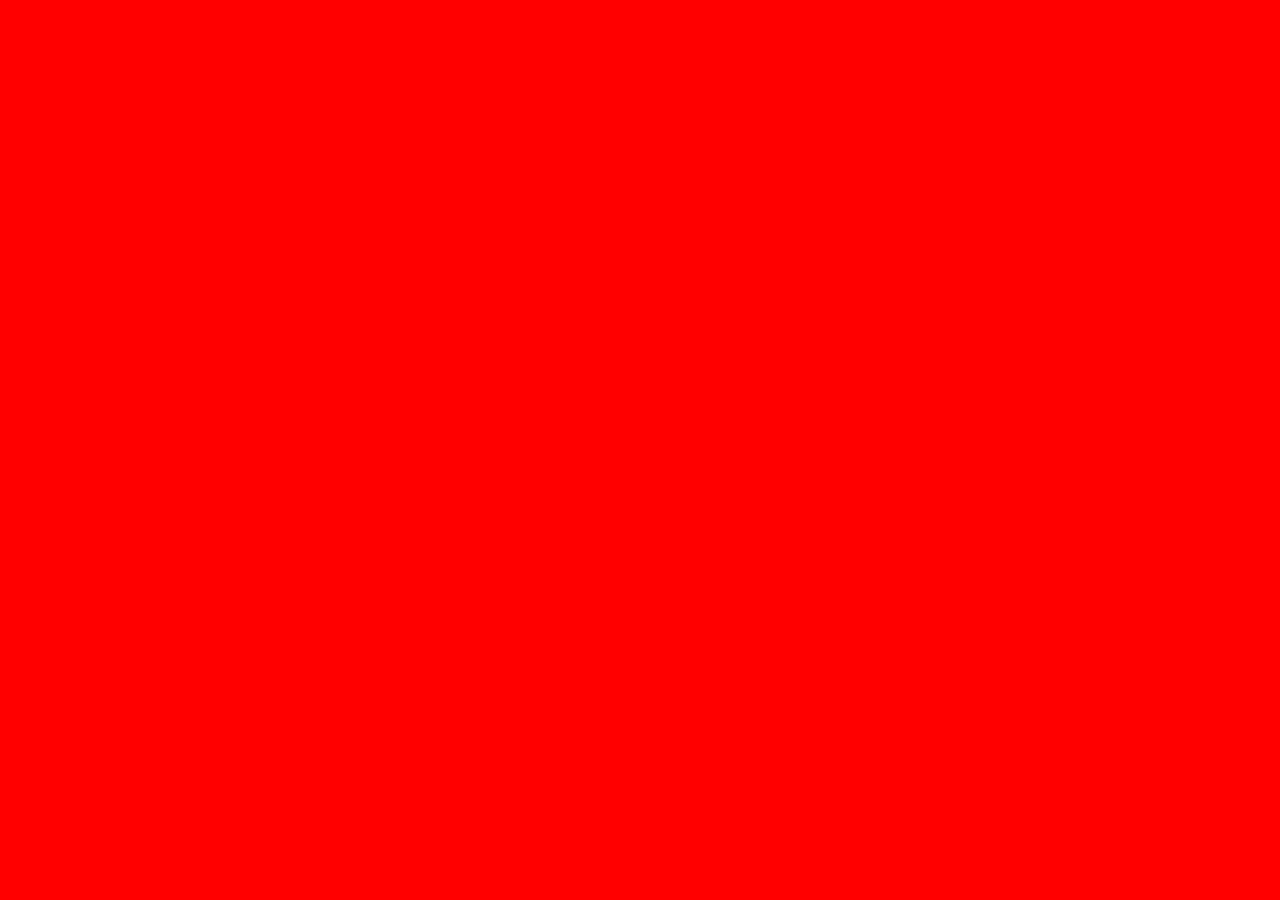
==== index.html @ 0935c318 "added all files" ====
<!DOCTYPE html>
<html lang="en">
<head>
    <meta charset="UTF-8">
    <meta name="viewport" content="width=device-width, initial-scale=1.0">
    <title>Pokemon Game</title>
    <link rel="stylesheet" href="styles.css">
    <script src="script.js" defer></script>
</head>
<body>
    
</body>
</html>
---- styles.css ----
body {
    background-color: red;
}
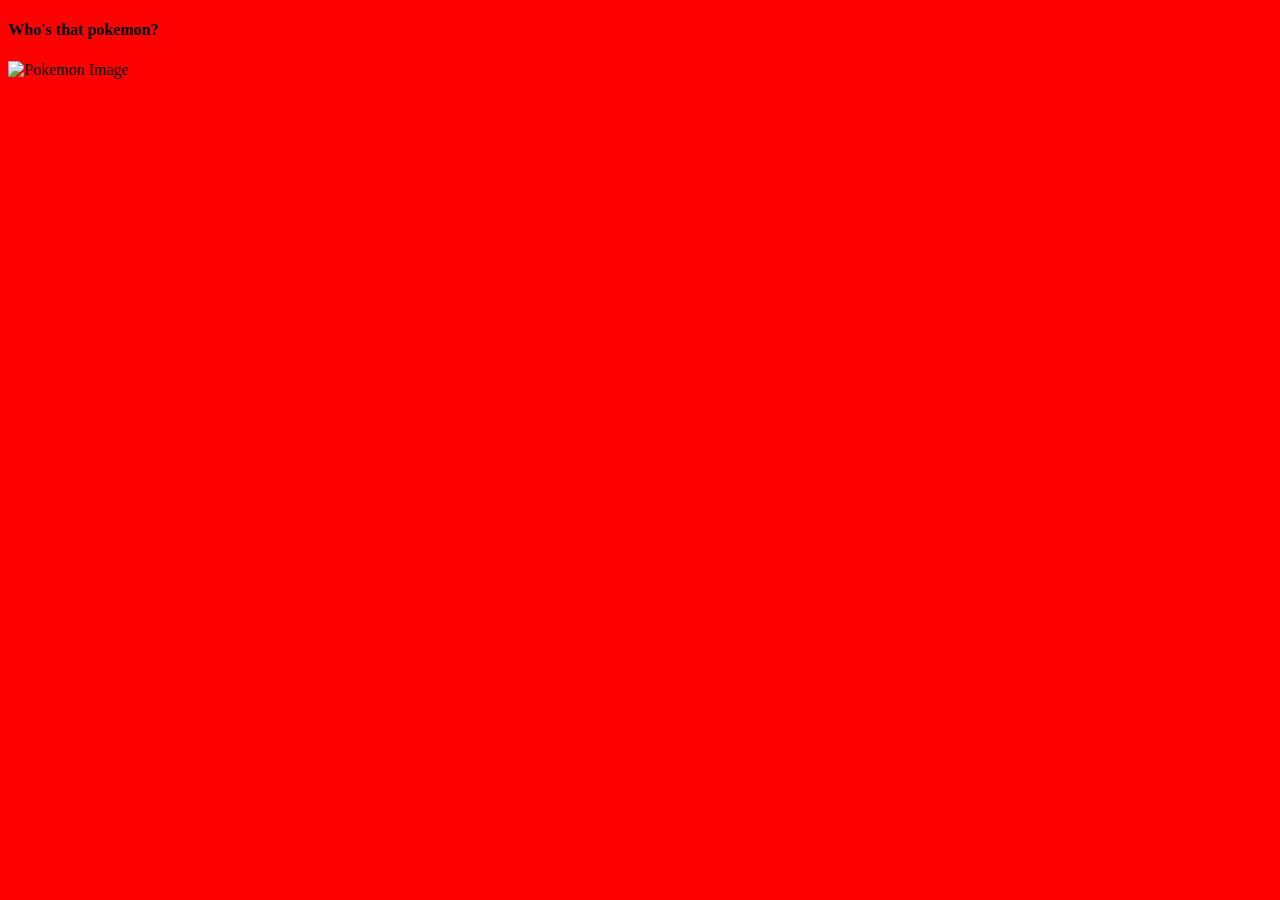
==== commit 1e60a9ed: "pokemon pic added" ====
--- a/index.html
+++ b/index.html
@@ -6,8 +6,12 @@
     <title>Pokemon Game</title>
     <link rel="stylesheet" href="styles.css">
     <script src="script.js" defer></script>
+    <link rel="stylesheet" href="./images/el-logo-de-pokemon-930x620.jpg">
 </head>
 <body>
-    
+    <div class="main">
+        <h4 id="result" class="header">Who's that pokemon?</h4>
+        <img id="pokemonImage" alt="Pokemon Image" src="https://raw.githubusercontent.com/PokeAPI/sprites/master/sprites/pokemon/other/dream-world/132.svg">
+    </div>
 </body>
 </html>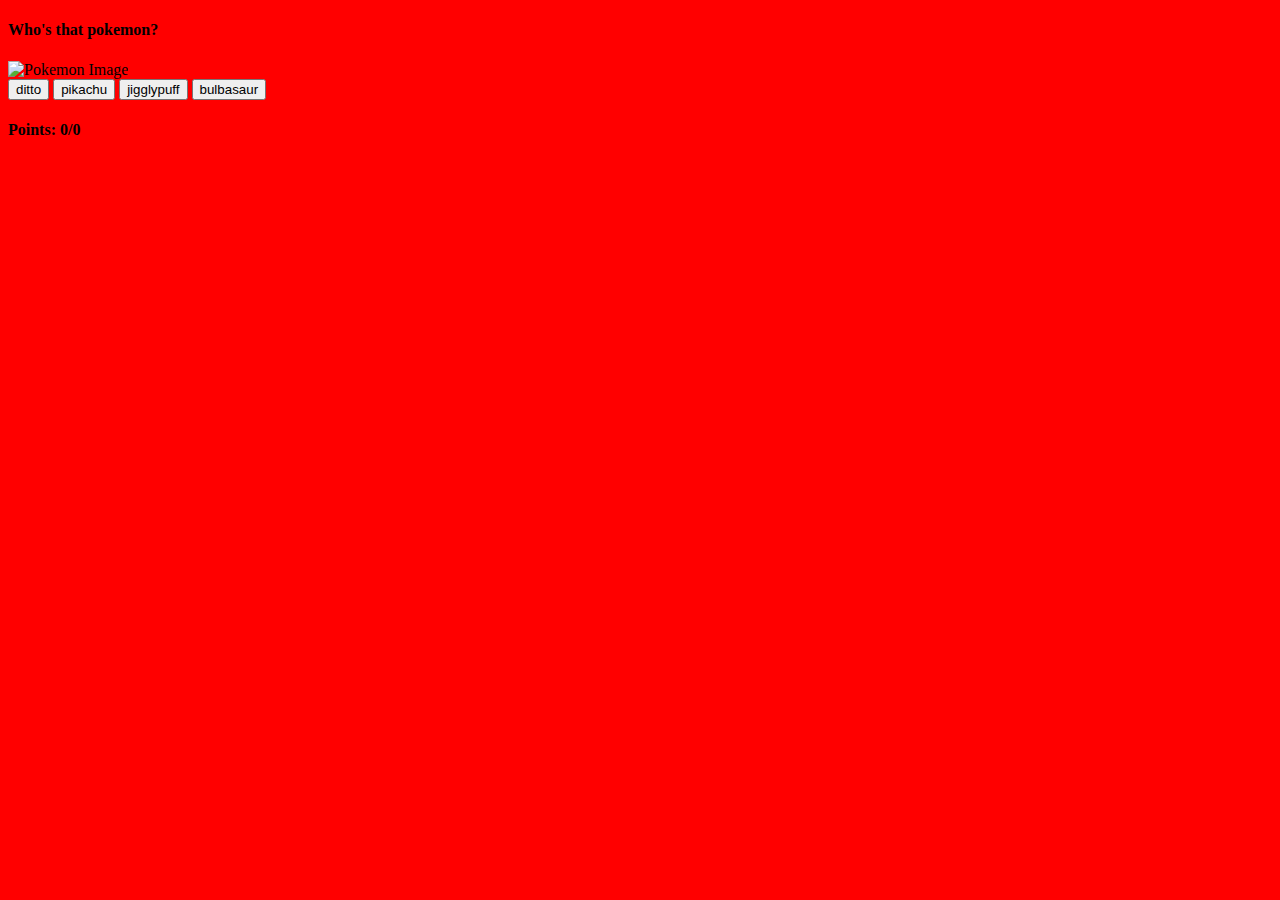
==== commit 2dbe50f1: "gif and div added" ====
--- a/index.html
+++ b/index.html
@@ -12,6 +12,18 @@
     <div class="main">
         <h4 id="result" class="header">Who's that pokemon?</h4>
         <img id="pokemonImage" alt="Pokemon Image" src="https://raw.githubusercontent.com/PokeAPI/sprites/master/sprites/pokemon/other/dream-world/132.svg">
+        <div id="options" class="options-main">
+            <button>ditto</button>
+            <button>pikachu</button>
+            <button>jigglypuff</button>
+            <button>bulbasaur</button>
+        </div>
+        <h4 id="point">
+            Points: <span id="pointsValue">0</span>/<span id="totalCount">0</span>
+        </h4>
+    </div>
+    <div id="loadingMain" class="loading-main">
+        <img id="loadingIcon" src="" alt="">
     </div>
 </body>
 </html>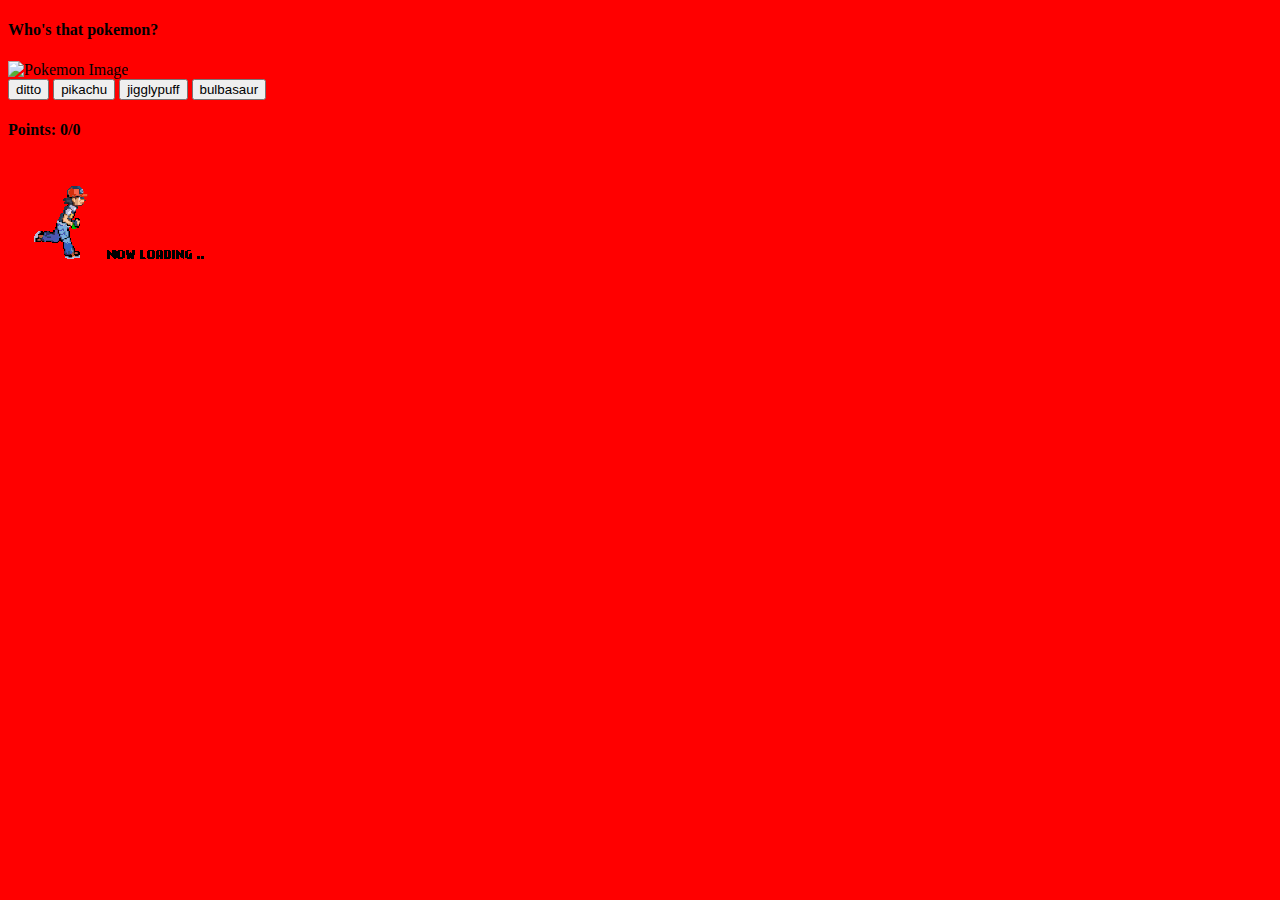
==== commit 3fc977e7: "updated gif" ====
--- a/index.html
+++ b/index.html
@@ -23,7 +23,7 @@
         </h4>
     </div>
     <div id="loadingMain" class="loading-main">
-        <img id="loadingIcon" src="" alt="">
+        <img id="loadingIcon" src="./images/ash-now-loading-dark.gif" alt="Loading Gif">
     </div>
 </body>
 </html>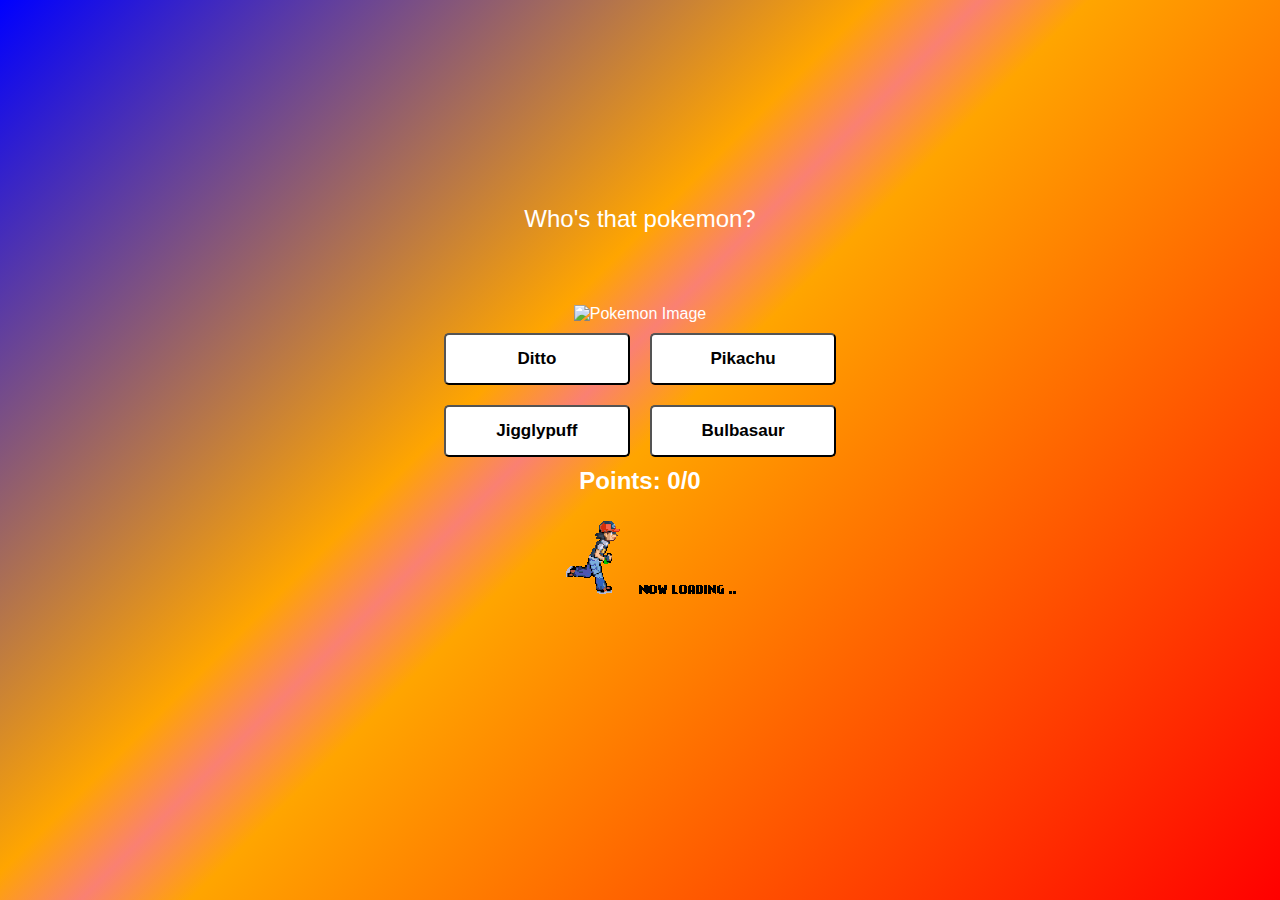
==== commit ce18c083: "points css added" ====
--- a/index.html
+++ b/index.html
@@ -18,7 +18,7 @@
             <button>jigglypuff</button>
             <button>bulbasaur</button>
         </div>
-        <h4 id="point">
+        <h4 id="points">
             Points: <span id="pointsValue">0</span>/<span id="totalCount">0</span>
         </h4>
     </div>
--- a/styles.css
+++ b/styles.css
@@ -1,3 +1,81 @@
+@import url('https://fonts.googleapis.com/css2?family=Poller+One&display=swap');
+
+:root {
+    --white-color: #fff;
+    --button-correct: #5aae76;
+    --button-wrong: #e13e3e;
+    --button-hover: #aaa;
+}
+
 body {
-    background-color: red;
+    display: flex;
+    flex-direction: column;
+    align-items: center;
+    justify-content: center;
+    text-align: center;
+    min-height: 100vh;
+    margin: 0;
+    font-family: "Poller", sans-serif;
+    background: linear-gradient(135deg, blue 0%, orange 40%, salmon 45%, orange 50%, red 100%);
+    color: var(--white-color);
+}
+
+.header {
+    margin: 0;
+    font-family: "Poller", sans-serif;
+    font-size: 24px;
+    font-weight: 400;
+    height: 100px;
+}
+
+#pokemonImage {
+    height: 200px;
+    max-width: 100%;
+}
+
+.options-main {
+    display: flex;
+    flex-wrap: wrap;
+}
+
+button {
+    height: 52px;
+    margin: 10px;
+    width: calc(50% - 20px);
+    font-family: "Poller", sans-serif;
+    font-weight: 700;
+    font-size: 17px;
+    text-transform: capitalize;
+    cursor: pointer;
+    background-color: var(--white-color);
+    border-radius: 5px;
+}
+
+button:hover {
+    background-color: var(--button-hover);
+    color: var(--white-color)
+}
+
+button.correct {
+    background-color: var(--button-correct);
+    color: var(--white-color);
+}
+
+button.wrong {
+    background-color: var(--button-wrong);
+    color: var(--white-color);
+}
+
+#loadingMain {
+    height: 200px;
+}
+
+#loadingMain {
+}
+
+#points {
+    margin: 0;
+    font-size: 24px;
+    font-weight: 700;
+    text-align: center;
 }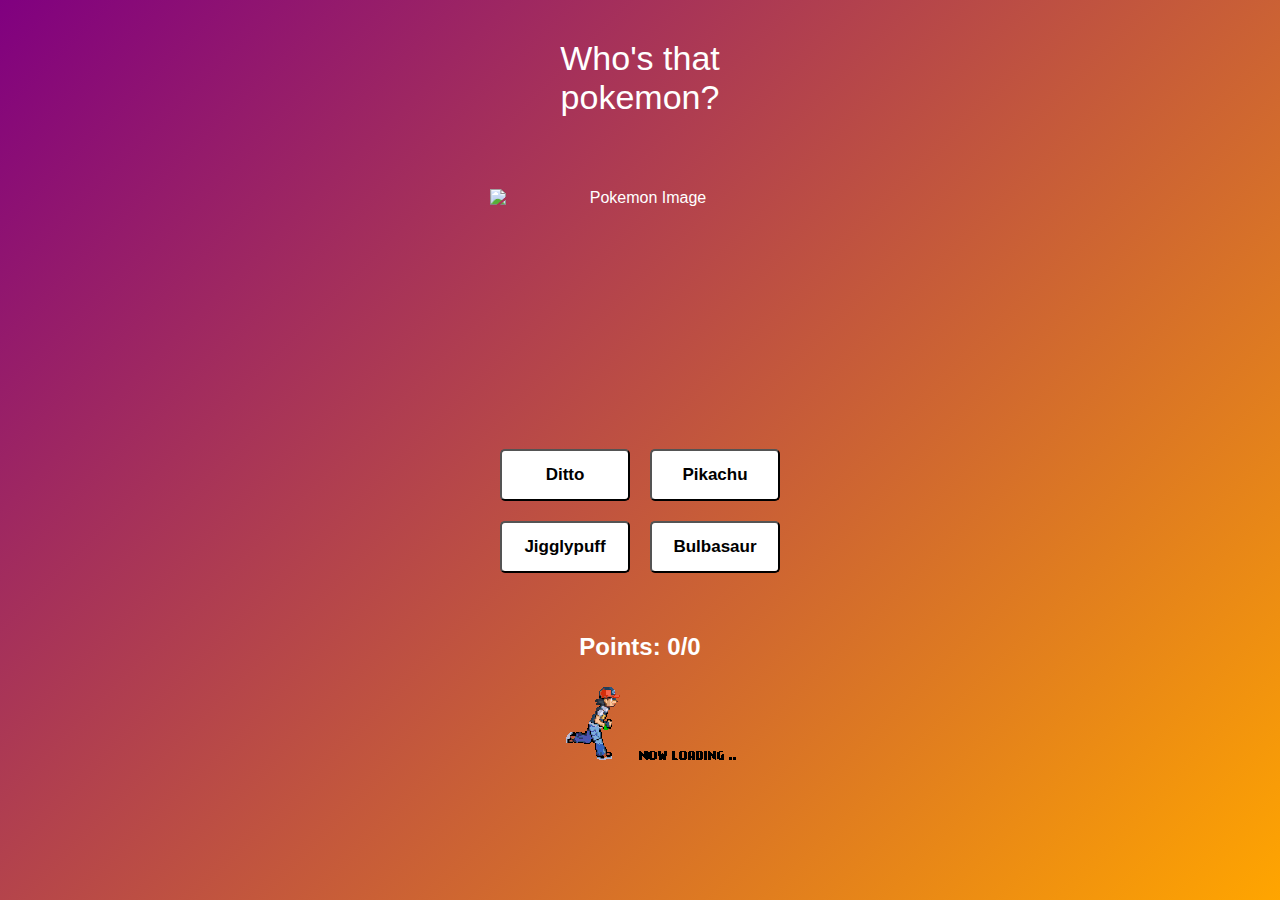
==== commit 01e878bf: "picture of pokemon added" ====
--- a/index.html
+++ b/index.html
@@ -11,7 +11,7 @@
 <body>
     <div class="main">
         <h4 id="result" class="header">Who's that pokemon?</h4>
-        <img id="pokemonImage" alt="Pokemon Image" src="https://raw.githubusercontent.com/PokeAPI/sprites/master/sprites/pokemon/other/dream-world/132.svg">
+        <img id="pokemonImage" alt="Pokemon Image" />
         <div id="options" class="options-main">
             <button>ditto</button>
             <button>pikachu</button>
--- a/styles.css
+++ b/styles.css
@@ -16,14 +16,21 @@
     min-height: 100vh;
     margin: 0;
     font-family: "Poller", sans-serif;
-    background: linear-gradient(135deg, blue 0%, orange 40%, salmon 45%, orange 50%, red 100%);
+    background: linear-gradient(135deg, purple 0%, orange 100%);
     color: var(--white-color);
+}
+
+.main {
+    display: flex;
+    max-width: 300px;
+    flex-direction: column;
+    gap: 50px;
 }
 
 .header {
     margin: 0;
     font-family: "Poller", sans-serif;
-    font-size: 24px;
+    font-size: 34px;
     font-weight: 400;
     height: 100px;
 }
@@ -78,4 +85,5 @@
     font-size: 24px;
     font-weight: 700;
     text-align: center;
+    font-family: "Poller", sans-serif;
 }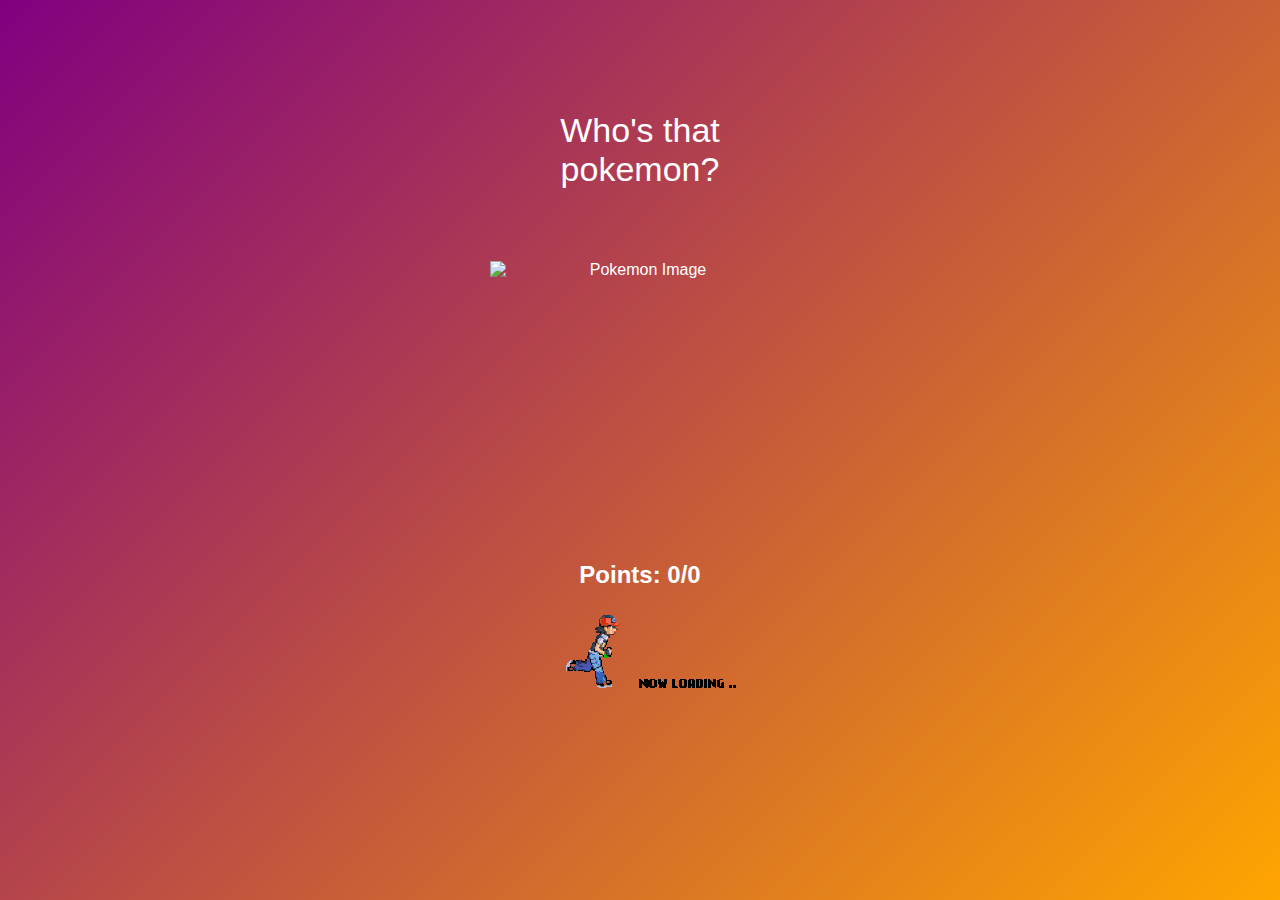
==== commit 2702764b: "options added to shuffle" ====
--- a/index.html
+++ b/index.html
@@ -13,10 +13,6 @@
         <h4 id="result" class="header">Who's that pokemon?</h4>
         <img id="pokemonImage" alt="Pokemon Image" />
         <div id="options" class="options-main">
-            <button>ditto</button>
-            <button>pikachu</button>
-            <button>jigglypuff</button>
-            <button>bulbasaur</button>
         </div>
         <h4 id="points">
             Points: <span id="pointsValue">0</span>/<span id="totalCount">0</span>
